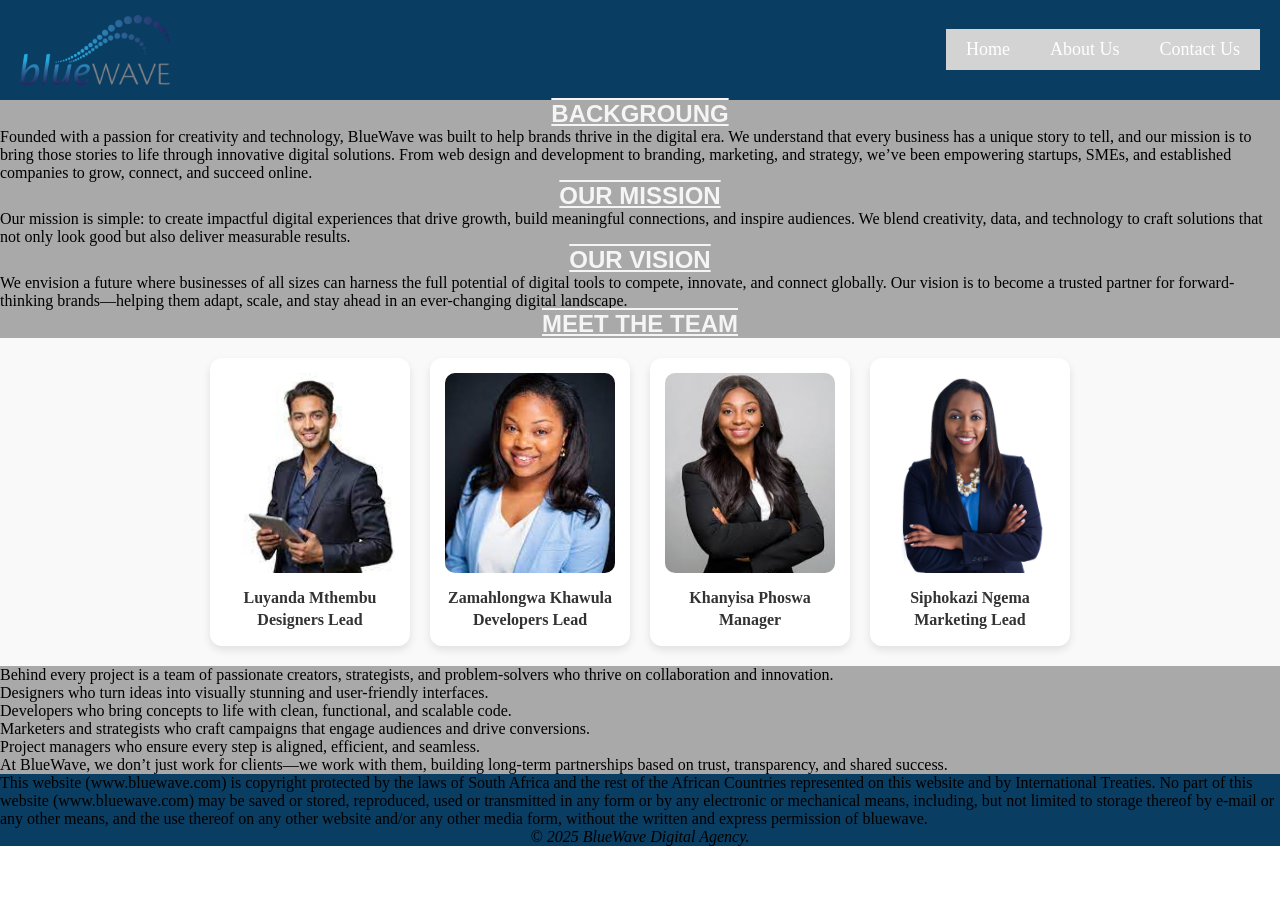
==== Pages/about.html @ cc4c3278 "Hamburger nav" ====
<!DOCTYPE html>
<html lang="en">
<head>
    <meta charset="UTF-8">
    <meta name="viewport" content="width=device-width, initial-scale=1.0">
    <title>About - Blue Wave Digital</title>
    <link rel="stylesheet" href="../css/styles.css">
</head>
<body>
    <header>
            <img src="../Assets/BlueWaveInt_MobileLogo.png" alt="Logo" width="200" height="150">
            <nav class="nav-links">
                <a href="../index.html">Home</a>
                <a href="about.html">About Us</a>
                <a href="contact.html">Contact Us</a>
            </nav>
            <!--Add a hamburger navigation  for small devices-->
            <div class = "hamburger">
                <span></span>
                <span></span>
                <span></span>
            </div>
    </header>
    <main>
        <section>
            <h2>Backgroung</h2>
            <p>
                Founded with a passion for creativity and technology, 
                BlueWave was built to help brands thrive in the digital era. 
                We understand that every business has a unique story to tell, 
                and our mission is to bring those stories to life through innovative digital solutions. 
                From web design and development to branding, marketing, and strategy, 
                we’ve been empowering startups, SMEs, and established companies to grow, connect, 
                and succeed online.
            </p>
            <h2>Our Mission</h2>
            <p>
                Our mission is simple: to create impactful digital experiences that drive growth, 
                build meaningful connections, and inspire audiences. We blend creativity, data, 
                and technology to craft solutions that not only look good but also deliver measurable results.
            </p>
            <h2>Our Vision</h2>
            <p>
                We envision a future where businesses of all sizes can harness the full potential 
                of digital tools to compete, innovate, and connect globally. 
                Our vision is to become a trusted partner for forward-thinking brands—helping them adapt, 
                scale, and stay ahead in an ever-changing digital landscape.
            </p>
            <h2>Meet the Team</h2>
            <div class="staff-container">
                <div class="staff-member">
                    <img src="../Assets/Member6.jpg" alt="Jane Doe" class="staff-img">
                    <p>Luyanda Mthembu<br>Designers Lead</p>
                </div>

                <div class="staff-member">
                    <img src="../Assets/member2.jpg" alt="John Smith" class="staff-img">
                    <p>Zamahlongwa Khawula<br>Developers Lead</p>
                </div>

                <div class="staff-member">
                    <img src="../Assets/member1.jpg" alt="John Smith" class="staff-img">
                    <p>Khanyisa Phoswa<br>Manager</p>
                </div>

                <div class="staff-member">
                    <img src="../Assets/Member3.jpg" alt="John Smith" class="staff-img">
                    <p>Siphokazi Ngema<br>Marketing Lead</p>
                </div> 
            </div>
           
            <p>
                Behind every project is a team of passionate creators, strategists, and problem-solvers who thrive on collaboration and innovation.
            <ul>
                <li>Designers who turn ideas into visually stunning and user-friendly interfaces.</li>
                <li>Developers who bring concepts to life with clean, functional, and scalable code.</li>
                <li>Marketers and strategists who craft campaigns that engage audiences and drive conversions.</li>
                <li>Project managers who ensure every step is aligned, efficient, and seamless.</li>
            </ul>
                At BlueWave, we don’t just work for clients—we work with them, building long-term partnerships based on trust, transparency, and shared success.
            </p>
        </section>
    </main>
    <footer>
            <p>This website (www.bluewave.com) is copyright protected by the laws of South Africa and the rest of the African Countries represented on this website and by International Treaties. 
                No part of this website (www.bluewave.com) may be saved or stored, reproduced, 
                used or transmitted in any form or by any electronic or mechanical means, 
                including, but not limited to storage thereof by e-mail or any other means, 
                and the use thereof on any other website and/or any other media form, 
                without the written and express permission of bluewave.

            </p>
            <p id="myParagraph">&copy; 2025 BlueWave Digital Agency.</p>
    </footer>
</body>
</html>
---- css/styles.css ----
@import url('https://fonts.googleapis.com/css2?family=Roboto:wght@300&display=swap');

/*Basic Reset*/
* {
  margin: 0;
  padding: 0;
  border: 0;
  box-sizing: border-box;
}
/*Defining the decoration, typography, and the layout for BlueWave website*/
header {
      display: flex;
      justify-content: space-between;
      align-items: center;
      padding: 15px 20px;
      background-color: #0a3d62;
}

header img {
      max-width: 150px;
      height: auto;
}
main{
    background-color: darkgray;
}

h2{
    text-align: center;
    text-transform: uppercase;
    text-decoration: underline overline;
    color: whitesmoke;
    font-family: 'Lucida Sans', 'Lucida Sans Regular', 'Lucida Grande', 'Lucida Sans Unicode', Geneva, Verdana, sans-serif;
}
footer{
    background-color: #0a3d62;
}

h1{
    text-align: center;
    color:whitesmoke;
    text-decoration: solid;
    font-family: 'Lucida Sans', 'Lucida Sans Regular', 'Lucida Grande', 'Lucida Sans Unicode', Geneva, Verdana, sans-serif;
    font-size: larger;
}
#myParagraph{
    text-align: center;
    font-style: italic;
}
/*Customizing the navigation*/
.nav-links {
    list-style-type: none;
    padding: 0;
    margin: 0;
    display: flex;
    justify-content: center;
    background-color: lightgrey;
}

.nav-links a {
    display: block;
    color: white;
    text-decoration: none;
    padding: 10px 20px;
    font-size: large;
    transition: background-color 0.3s, transform 0.2s;
}

.nav-links a:hover {
    background-color: #555;
    border-radius: 5px;
    transform: scale(1.1); /* Slight zoom effect */
}

/*Customizing the map*/
.map{
    display: flex;
    justify-content: center;
}

/* ===============================
   Staff Section Card Layout
   =============================== */

/* Container holding all staff members */
.staff-container {
    display: flex;                /* Use flexbox for layout */
    flex-wrap: wrap;              /* Allow wrapping to next line if needed */
    justify-content: center;      /* Center align all staff cards */
    gap: 20px;                    /* Space between each card */
    padding: 20px;                /* Inner spacing around container */
    background-color: #f9f9f9;    /* Light gray background */
}

/* Each staff member card */
.staff-member {
    background: #fff;                      /* White background for card look */
    border-radius: 12px;                   /* Rounded corners */
    box-shadow: 0 4px 8px rgba(0,0,0,0.1); /* Soft shadow for depth */
    padding: 15px;                         /* Space inside card */
    width: 200px;                          /* Fixed card width */
    text-align: center;                    /* Center text and image */
    transition: transform 0.3s ease, 
                box-shadow 0.3s ease;      /* Smooth hover animation */
}

/* Hover effect on staff cards */
.staff-member:hover {
    transform: translateY(10px);           /* Slight lift effect */
    box-shadow: 0 6px 12px rgba(0,0,0,0.15); /* Stronger shadow on hover */
}

/* Staff images */
.staff-img {
    width: 100%;                /* Fill the card width */
    height: 200px;              /* Fixed height for consistency */
    object-fit: cover;          /* Crop/fit image neatly */
    border-radius: 10px;        /* Rounded image corners */
    margin-bottom: 10px;        /* Space below image */
}

/* Staff member text (name + role) */
.staff-member p {
    font-size: 16px;            /* Readable text size */
    font-weight: bold;          /* Make text stand out */
    color: #333;                /* Dark gray text */
    line-height: 1.4;           /* Spacing between lines */
}


/* =========================
   Contact Form Card Styling
   ========================= */

/* Main card container */
.contact-form {
    max-width: 600px;              /* Limit form width */
    max-height: 400px;
    margin: 40px auto;             /* Center form horizontally with top margin */
    padding: 20px;                 /* Inner spacing */
    background: #fff;              /* White background for card effect */
    border-radius: 10px;           /* Rounded corners */
    box-shadow: 0 4px 8px rgba(0,0,0,0.1); /* Subtle shadow for depth */
    font-family: Arial, sans-serif; /* Clean font */
}

/* Table styling inside form */
.contact-form table {
    width: 100%;                  /* Full width inside the card */
    border-collapse: collapse;    /* Remove default table spacing */
}

/* Table cells (labels and inputs) */
.contact-form td {
    padding: 10px 5px;            /* Space between rows and columns */
    vertical-align: top;          /* Align text at the top */
    font-size: 14px;              /* Adjust text size */
    color: #333;                /* Dark gray text color */
}

/* Input fields and textarea */
.contact-form input[type="text"],
.contact-form input[type="email"],
.contact-form textarea {
    width: 100%;                  /* Make inputs fill available space */
    padding: 8px;                 /* Inner spacing inside inputs */
    border: 1px solid #ccc;       /* Light border */
    border-radius: 6px;           /* Rounded input edges */
    font-size: 14px;              /* Text size */
    box-sizing: border-box;       /* Ensures padding doesn’t affect width */
}

/* Submit button */
.contact-form input[type="submit"] {
    padding: 10px 15px;           /* Button padding */
    background: #007bff;          /* Blue background */
    color: white;                 /* White text */
    border: none;                 /* Remove default border */
    border-radius: 6px;           /* Rounded button corners */
    font-size: 15px;              /* Slightly larger text */
    cursor: pointer;              /* Pointer on hover */
    transition: background 0.3s ease; /* Smooth color change */
}

/* Submit button hover effect */
.contact-form input[type="submit"]:hover {
    background: #0056b3;          /* Darker blue on hover */
}

/*Social Media Icons*/
.socials {
    display: flex;
    justify-content: center;
    gap: 20px;
    margin: 10px 0;
}
.socials a {
    font-size: 24px;
    color: whitesmoke;
    transition: color 0.3s;
}

/*Styling the hamburger navigation*/
.hamburger{
    display: none; 
    flex-direction: column;
    cursor: pointer;
    z-index: 1001; 
}

.hamburger span{
    height: 3px;
    width: 20px;
    background: white;
    margin: 4px 0;
    border-radius: 5px;
    transition: all 0.2s ease;
}

/*Responsive design rules*/
@media(max-width: 768px){
    .nav-links{
        display: none;
        flex-direction: column;
        background-color: darkblue;
        position: absolute;
        top: 80px;
        right: 20px;
        width: 200px;
        border-radius: 8px;
        padding: 15px;
    }

    .nav-links.active{
        display: flex;
    }
    .hamburger{
        display: flex;
    }
}
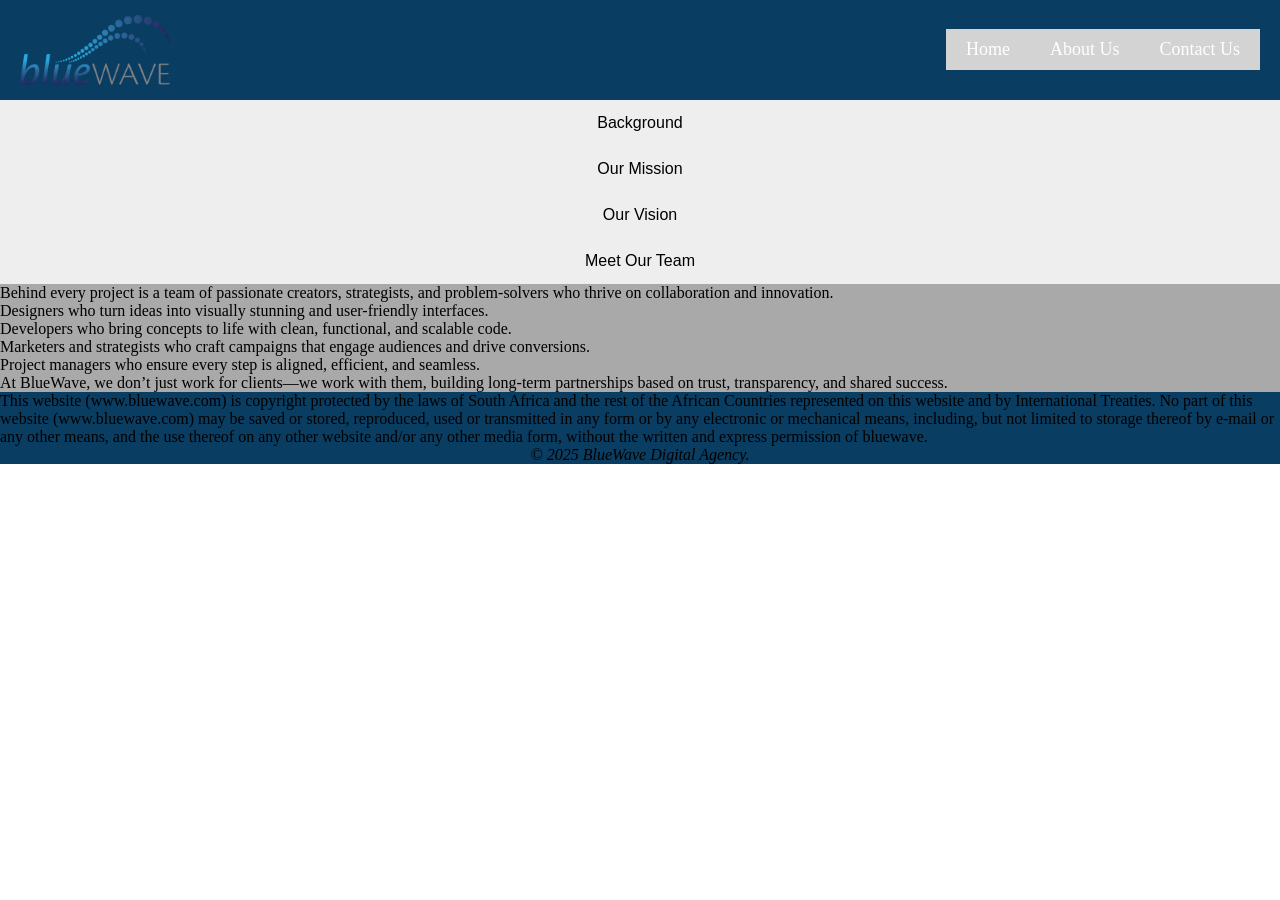
==== commit c712e23c: "Added Interactive elements" ====
--- a/Pages/about.html
+++ b/Pages/about.html
@@ -15,7 +15,7 @@
                 <a href="contact.html">Contact Us</a>
             </nav>
             <!--Add a hamburger navigation  for small devices-->
-            <div class = "hamburger">
+            <div class="hamburger">
                 <span></span>
                 <span></span>
                 <span></span>
@@ -23,7 +23,8 @@
     </header>
     <main>
         <section>
-            <h2>Backgroung</h2>
+            <button class="accordion">Background</button>
+            <div class="panel">
             <p>
                 Founded with a passion for creativity and technology, 
                 BlueWave was built to help brands thrive in the digital era. 
@@ -33,21 +34,30 @@
                 we’ve been empowering startups, SMEs, and established companies to grow, connect, 
                 and succeed online.
             </p>
-            <h2>Our Mission</h2>
-            <p>
+            </div>
+            
+            <button class="accordion">Our Mission</button>
+            <div class="panel">
+                <p>
                 Our mission is simple: to create impactful digital experiences that drive growth, 
                 build meaningful connections, and inspire audiences. We blend creativity, data, 
                 and technology to craft solutions that not only look good but also deliver measurable results.
-            </p>
-            <h2>Our Vision</h2>
-            <p>
+                </p>
+            </div>
+            
+            <button class="accordion">Our Vision</button>
+            <div class="panel">
+                <p>
                 We envision a future where businesses of all sizes can harness the full potential 
                 of digital tools to compete, innovate, and connect globally. 
                 Our vision is to become a trusted partner for forward-thinking brands—helping them adapt, 
                 scale, and stay ahead in an ever-changing digital landscape.
-            </p>
-            <h2>Meet the Team</h2>
-            <div class="staff-container">
+                </p>
+            </div>
+            
+            <button class="accordion">Meet Our Team</button>
+            <div class="panel">
+               <div class="staff-container">
                 <div class="staff-member">
                     <img src="../Assets/Member6.jpg" alt="Jane Doe" class="staff-img">
                     <p>Luyanda Mthembu<br>Designers Lead</p>
@@ -67,6 +77,11 @@
                     <img src="../Assets/Member3.jpg" alt="John Smith" class="staff-img">
                     <p>Siphokazi Ngema<br>Marketing Lead</p>
                 </div> 
+
+                <div id="lightbox"><img id="lightboxImage" src=""></div>
+            </div>
+            
+            
             </div>
            
             <p>
@@ -92,5 +107,34 @@
             </p>
             <p id="myParagraph">&copy; 2025 BlueWave Digital Agency.</p>
     </footer>
+    <script>
+            const hamburger = document.querySelector('.hamburger');
+            const navLinks = document.querySelector('.nav-links');
+
+            hamburger.addEventListener('click', () => {
+            navLinks.classList.toggle('active');
+            hamburger.classList.toggle('active'); // animate hamburger
+            });
+
+            //Adding accordion buttons
+            const acc = document.querySelectorAll(".accordion");
+            acc.forEach(button => {
+                button.addEventListener("click", () => {
+                const panel = button.nextElementSibling;
+                panel.style.display = panel.style.display === "block" ? "none" : "block";
+                });
+            });
+
+            //Adding Image LightBox
+            const lightbox = document.getElementById("lightbox");
+            const lightboxImg = document.getElementById("lightboxImage");
+            document.querySelectorAll(".staff-img").forEach(img => {
+            img.addEventListener("click", () => {
+                lightboxImg.src = img.src.replace("100", "600");
+                lightbox.style.display = "flex";
+            });
+            });
+            lightbox.addEventListener("click", () => lightbox.style.display = "none");
+    </script>
 </body>
 </html>
--- a/css/styles.css
+++ b/css/styles.css
@@ -6,6 +6,7 @@
   padding: 0;
   border: 0;
   box-sizing: border-box;
+  font-size: 100%; /* Default scaling base */
 }
 /*Defining the decoration, typography, and the layout for BlueWave website*/
 header {
@@ -17,7 +18,7 @@
 }
 
 header img {
-      max-width: 150px;
+      max-width: 150px;/*10rem for flexible logo size*/
       height: auto;
 }
 main{
@@ -40,7 +41,7 @@
     color:whitesmoke;
     text-decoration: solid;
     font-family: 'Lucida Sans', 'Lucida Sans Regular', 'Lucida Grande', 'Lucida Sans Unicode', Geneva, Verdana, sans-serif;
-    font-size: larger;
+    font-size: larger; /*1.5rem responsive heading*/
 }
 #myParagraph{
     text-align: center;
@@ -199,42 +200,111 @@
     transition: color 0.3s;
 }
 
-/*Styling the hamburger navigation*/
-.hamburger{
-    display: none; 
-    flex-direction: column;
-    cursor: pointer;
-    z-index: 1001; 
-}
-
-.hamburger span{
-    height: 3px;
-    width: 20px;
-    background: white;
-    margin: 4px 0;
-    border-radius: 5px;
-    transition: all 0.2s ease;
-}
-
-/*Responsive design rules*/
+/* ================================
+   Hamburger Button (Three Lines)
+   ================================ */
+.hamburger {
+  display: none;                /* Hidden by default (only shown on small screens via media query) */
+  flex-direction: column;       /* Stack the three spans vertically */
+  cursor: pointer;              /* Show pointer cursor on hover for interactivity */
+  z-index: 1001;                /* Keep the hamburger above the nav menu so it’s always clickable */
+}
+
+.hamburger span {
+  height: 3px;                  /* Thickness of each line */
+  width: 25px;                  /* Length of each line */
+  background: white;            /* Line color (white matches the dark header background) */
+  margin: 4px 0;                /* Spacing between the lines */
+  border-radius: 5px;           /* Rounded edges for a smoother look */
+  transition: all 0.4s ease;    /* Smooth animation when transforming into an “X” */
+}
+
+/* ================================
+   Responsive Design (Small Screens)
+   ================================ */
+@media (max-width: 768px) {
+  .nav-links {
+    display: none;              /* Hide nav links by default on small screens */
+    flex-direction: column;     /* Stack links vertically instead of horizontally */
+    background-color: #0a3d62;  /* Same background color as header for consistency */
+    position: absolute;         /* Position it absolutely so it can overlay below header */
+    top: 80px;                  /* Drop the menu below the header */
+    right: 20px;                /* Align menu to the right edge */
+    width: 200px;               /* Fixed width for the dropdown */
+    border-radius: 8px;         /* Rounded corners for modern look */
+    padding: 15px;              /* Add space inside menu around links */
+  }
+
+  .nav-links.active {
+    display: flex;              /* When active (toggled via JS), show nav as a dropdown */
+  }
+
+  .hamburger {
+    display: flex;              /* Show hamburger button on screens 768px or smaller */
+  }
+}
+/*Default layout for the video*/
+.vid{
+    width: 100%;
+    height: auto;
+    display: flex;
+    justify-content: center;
+    align-items: center;
+}
+/*Layout on smaller devices*/
 @media(max-width: 768px){
-    .nav-links{
-        display: none;
-        flex-direction: column;
-        background-color: darkblue;
-        position: absolute;
-        top: 80px;
-        right: 20px;
-        width: 200px;
-        border-radius: 8px;
-        padding: 15px;
-    }
-
-    .nav-links.active{
-        display: flex;
-    }
-    .hamburger{
-        display: flex;
-    }
-}
-
+    .vid{
+        width: 100%;
+        max-height: 15.625rem;
+    }
+}
+/*Default layout for the video*/
+.responsive-text{
+    font-size: 1rem;
+    line-height: 1.5;
+}
+/*Layout of paragraph on smaller devices*/
+@media(max-width: 768px){
+.responsive-text{
+        font-size: 0.875rem;
+        line-height: 1.4;
+        text-align: justify;
+    }
+}
+
+/*Styling the accordins*/
+.accordion {
+      background-color: #eee;
+      cursor: pointer;
+      padding: 14px;
+      border: none;
+      width: 100%;
+      text-align: center;
+      transition: background-color 0.3s;
+    }
+    .accordion:hover {
+      background-color: #ccc;
+    }
+    .panel {
+      padding: 0 18px;
+      display: none;
+      background-color: white;
+      overflow: hidden;
+}
+
+/*Styling the Image LightBox*/
+.staff-img {
+      width: 100px; cursor: pointer; margin: 10px;
+    }
+    #lightbox {
+      display: none;
+      position: fixed;
+      left: 0; top: 0;
+      width: 100%; height: 100%;
+      background: rgba(0,0,0,0.8);
+      justify-content: center;
+      align-items: center;
+    }
+    #lightbox img {
+      width: 60%;
+}
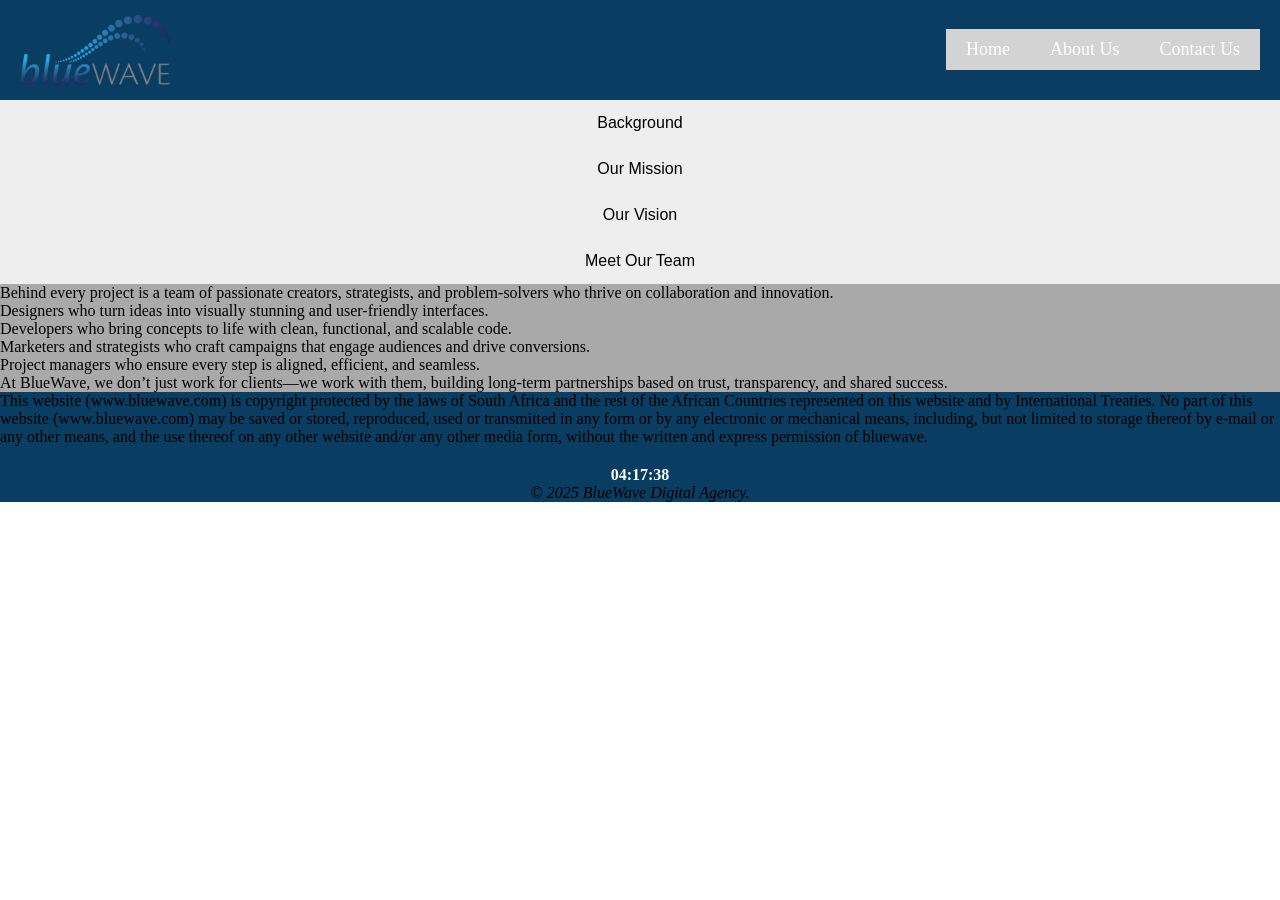
==== commit 712bfe04: "Added and customized dynamic content" ====
--- a/Pages/about.html
+++ b/Pages/about.html
@@ -5,6 +5,7 @@
     <meta name="viewport" content="width=device-width, initial-scale=1.0">
     <title>About - Blue Wave Digital</title>
     <link rel="stylesheet" href="../css/styles.css">
+    <link rel="stylesheet" href="https://cdnjs.cloudflare.com/ajax/libs/font-awesome/7.0.1/css/all.min.css">
 </head>
 <body>
     <header>
@@ -105,6 +106,11 @@
                 without the written and express permission of bluewave.
 
             </p>
+            <div class="socials">
+                <a href="https://facebook.com/bluewave" target="_blank"><i class="fab fa-facebook-f"></i></a>
+                <a href="https://instagram.com/bluewave" target="_blank"><i class="fab fa-instagram"></i></a>
+            </div>
+            <div class="timestamp" id="time"></div>
             <p id="myParagraph">&copy; 2025 BlueWave Digital Agency.</p>
     </footer>
     <script>
@@ -135,6 +141,28 @@
             });
             });
             lightbox.addEventListener("click", () => lightbox.style.display = "none");
+
+            //Inserting TimeStamp (Dynamic content)
+            function displayTime() {
+                const now = new Date();
+                let hours = now.getHours();
+                let minutes = now.getMinutes();
+                let seconds = now.getSeconds();
+
+                // Add leading zeroes for single-digit minutes and seconds
+                hours = hours < 10 ? "0" + hours : hours;
+                minutes = minutes < 10 ? "0" + minutes : minutes;
+                seconds = seconds < 10 ? "0" + seconds : seconds;
+
+                const currentTime = hours + ":" + minutes + ":" + seconds;
+                document.getElementById("time").textContent = currentTime;
+            }
+
+            // Call the displayTime function every second to update the time
+            setInterval(displayTime, 1000);
+
+            // Display the time immediately when the page loads
+            displayTime();
     </script>
 </body>
 </html>
--- a/css/styles.css
+++ b/css/styles.css
@@ -180,6 +180,11 @@
     font-size: 15px;              /* Slightly larger text */
     cursor: pointer;              /* Pointer on hover */
     transition: background 0.3s ease; /* Smooth color change */
+}
+
+.error{
+    color: red;
+    font-size: 16px;
 }
 
 /* Submit button hover effect */
@@ -307,4 +312,10 @@
     }
     #lightbox img {
       width: 60%;
+}
+.timestamp{
+    color: white;
+    font-weight: bold;
+    font-size: medium;
+    text-align: center;
 }
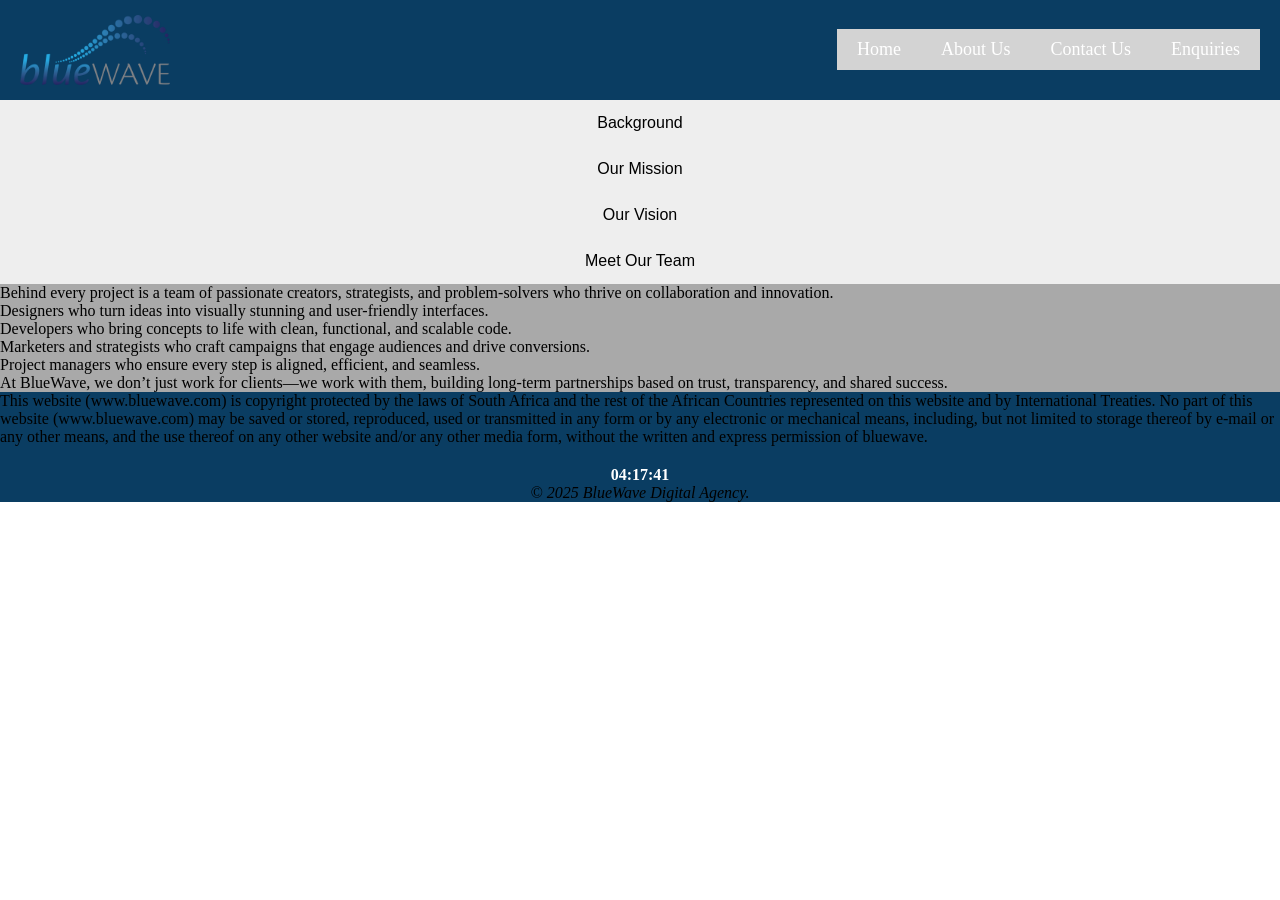
==== commit 861e6a50: "Enquiry page added" ====
--- a/Pages/about.html
+++ b/Pages/about.html
@@ -14,9 +14,11 @@
                 <a href="../index.html">Home</a>
                 <a href="about.html">About Us</a>
                 <a href="contact.html">Contact Us</a>
+                <a href="enquiry.html">Enquiries</a>
             </nav>
             <!--Add a hamburger navigation  for small devices-->
             <div class="hamburger">
+                <span></span>
                 <span></span>
                 <span></span>
                 <span></span>
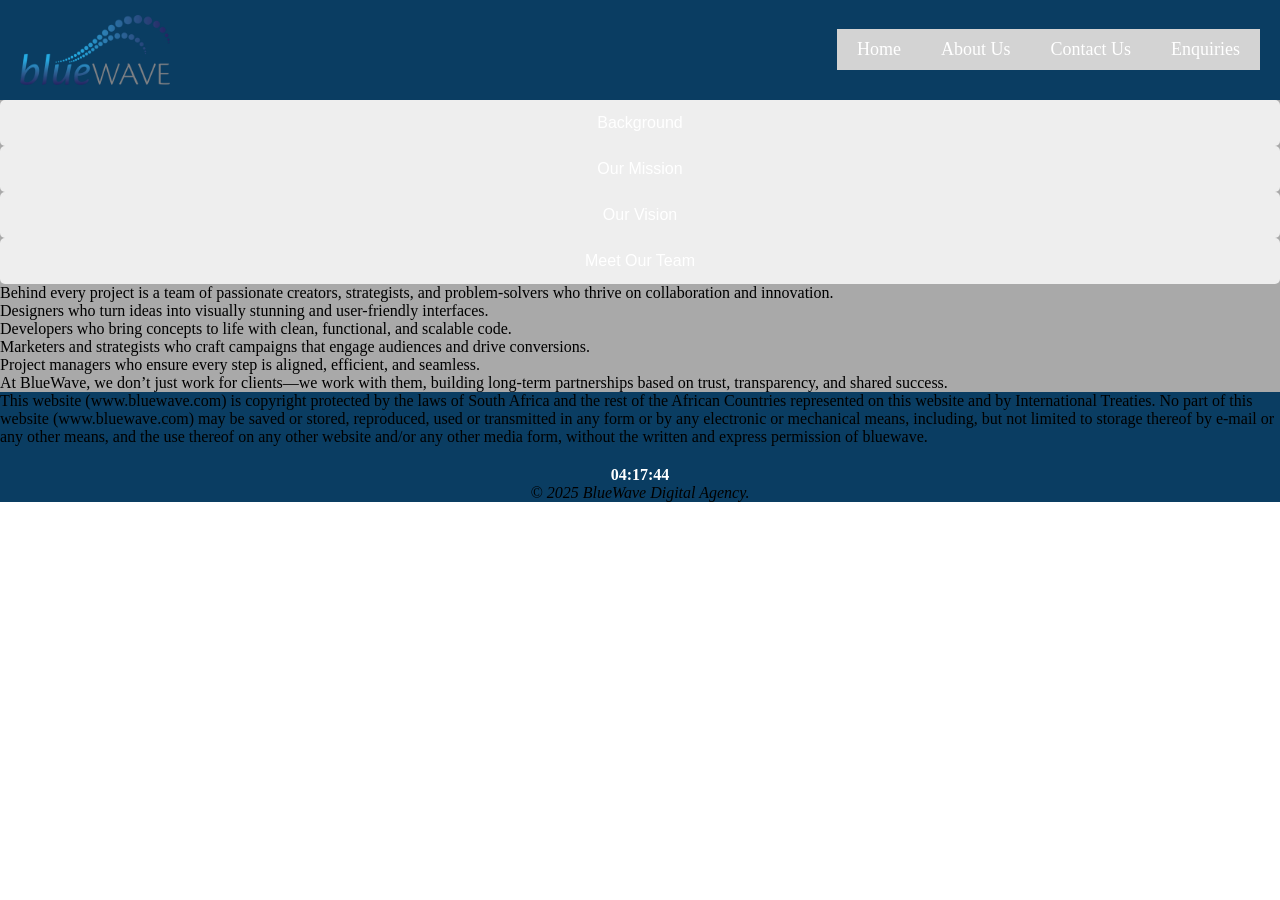
==== commit 27b46e70: "Updated css rules." ====
--- a/Pages/about.html
+++ b/Pages/about.html
@@ -60,7 +60,7 @@
             
             <button class="accordion">Meet Our Team</button>
             <div class="panel">
-               <div class="staff-container">
+            <div class="staff-container">
                 <div class="staff-member">
                     <img src="../Assets/Member6.jpg" alt="Jane Doe" class="staff-img">
                     <p>Luyanda Mthembu<br>Designers Lead</p>
--- a/css/styles.css
+++ b/css/styles.css
@@ -1,4 +1,4 @@
-@import url('https://fonts.googleapis.com/css2?family=Roboto:wght@300&display=swap');
+@import url('https://fonts.googleapis.com/css2?family=Sofia&effect=neon|outline|emboss|shadow-multiple:wght@300&display=swap');
 
 /*Basic Reset*/
 * {
@@ -29,8 +29,14 @@
     text-align: center;
     text-transform: uppercase;
     text-decoration: underline overline;
-    color: whitesmoke;
-    font-family: 'Lucida Sans', 'Lucida Sans Regular', 'Lucida Grande', 'Lucida Sans Unicode', Geneva, Verdana, sans-serif;
+    color: rgb(245, 245, 245);
+    font-family: "Sofia", sans-serif;
+
+    text-shadow:
+        0 0 5px #1100ff,
+        0 0 10px #c300ff,
+        0 0 20px #00aaff,
+        0 0 40px #0091ff;
 }
 footer{
     background-color: #0a3d62;
@@ -38,10 +44,16 @@
 
 h1{
     text-align: center;
-    color:whitesmoke;
+    color:rgb(245, 245, 245);
     text-decoration: solid;
-    font-family: 'Lucida Sans', 'Lucida Sans Regular', 'Lucida Grande', 'Lucida Sans Unicode', Geneva, Verdana, sans-serif;
+    font-family: "Roboto", sans-serif;
     font-size: larger; /*1.5rem responsive heading*/
+
+    text-shadow:
+        0 0 5px #1100ff,
+        0 0 10px #c300ff,
+        0 0 20px #00aaff,
+        0 0 40px #0091ff;
 }
 #myParagraph{
     text-align: center;
@@ -318,4 +330,84 @@
     font-weight: bold;
     font-size: medium;
     text-align: center;
-}+}
+
+/*Styling the enquiry form*/
+.form-container {
+      background-color: #fff;
+      max-width: 600px;
+      margin: 0 auto;
+      padding: 20px;
+      border-radius: 8px;
+      box-shadow: 0 0 8px rgba(0, 0, 0, 0.1);
+    }
+
+    h2 {
+      text-align: center;
+      color: #333;
+    }
+
+    label {
+      display: block;
+      margin-top: 15px;
+      font-weight: bold;
+    }
+
+    input[type="text"],
+    input[type="email"],
+    select,
+    textarea {
+      width: 100%;
+      padding: 10px;
+      margin-top: 5px;
+      border: 1px solid #ccc;
+      border-radius: 5px;
+      box-sizing: border-box;
+      font-size: 14px;
+    }
+
+    textarea {
+      resize: vertical;
+      height: 100px;
+    }
+
+    .enquiry-type {
+      margin-top: 10px;
+    }
+
+    .enquiry-type label {
+      display: inline-block;
+      margin-right: 15px;
+      font-weight: normal;
+    }
+
+    input[type="radio"] {
+      margin-right: 5px;
+    }
+
+    .button-container {
+      text-align: center;
+      margin-top: 20px;
+    }
+
+    button {
+      background-color: #007BFF;
+      color: #fff;
+      border: none;
+      padding: 10px 20px;
+      border-radius: 5px;
+      font-size: 16px;
+      cursor: pointer;
+    }
+
+    button:hover {
+      background-color: #0056b3;
+    }
+
+    .success-message {
+      display: none;
+      text-align: center;
+      margin-top: 15px;
+      color: green;
+      font-weight: bold;
+    }
